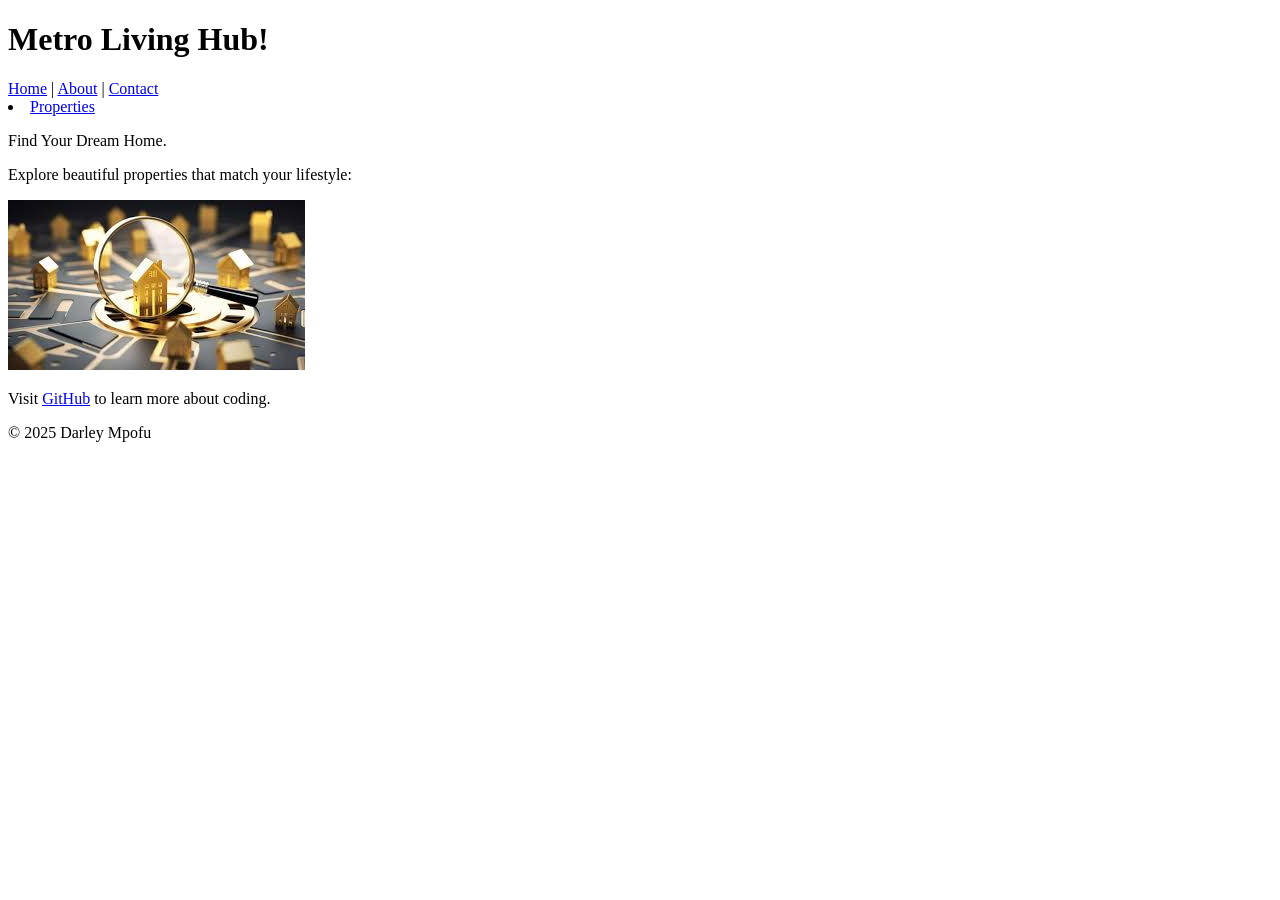
==== index.html @ c099d55d "Update index.html" ====
<!DOCTYPE html>

<html lang="en">

<head>

<meta charset="UTF-8">

<meta name="viewport" content="width=device-width, initial-scale=1.0">

<title>Metro Living Hub</title>
<link rel="stylesheet" href="styles.css">

</head>

<body>

<header>
  
</header>

<h1>Metro Living Hub!</h1></nav>
</ul>
  </li><a
<nav>
<a href="index.html">Home</a> |
<a href="about.html">About</a> |
<a href="contact.html">Contact</a>
    <li><a href="#properties">Properties</a></li>
</nav>
<main>

<p>Find Your Dream Home.</p>

<p>Explore beautiful properties that match your lifestyle:</p>

<img src="images.jpg" alt="A cute kitten">


<p>Visit <a href="https://github.com">GitHub</a> to learn more about coding.</p>

</main>


<footer>

<p>&copy; 2025 Darley Mpofu</p>

</footer>

</body>

</html>
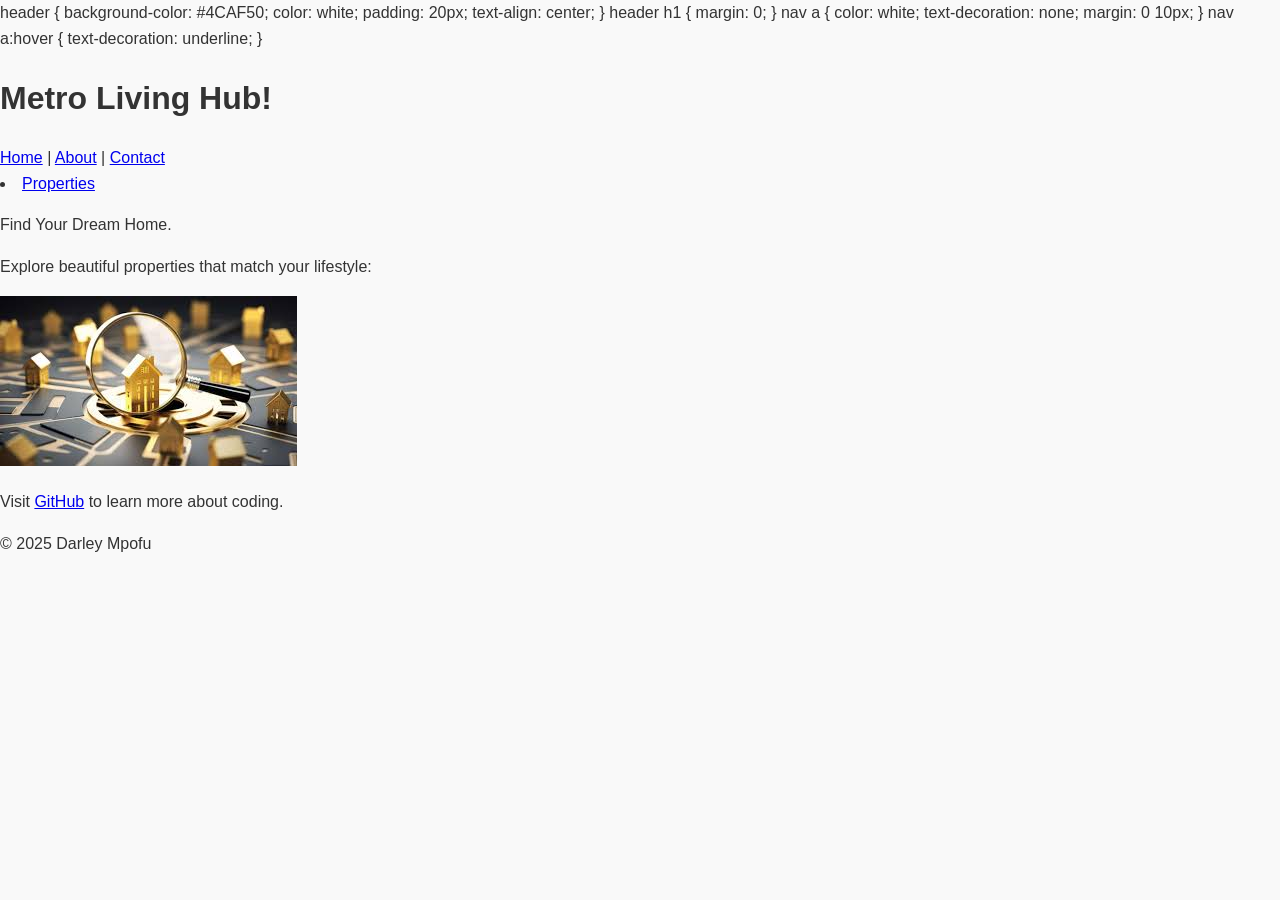
==== commit 340b5bde: "Update index.html" ====
--- a/index.html
+++ b/index.html
@@ -10,15 +10,27 @@
 
 <title>Metro Living Hub</title>
 <link rel="stylesheet" href="styles.css">
-
 </head>
-
 <body>
-
 <header>
-  
+  header {
+background-color: #4CAF50;
+color: white;
+padding: 20px;
+text-align: center;
+}
+header h1 {
+margin: 0;
+}
+nav a {
+color: white;
+text-decoration: none;
+margin: 0 10px;
+}
+nav a:hover {
+text-decoration: underline;
+}
 </header>
-
 <h1>Metro Living Hub!</h1></nav>
 </ul>
   </li><a
@@ -29,25 +41,13 @@
     <li><a href="#properties">Properties</a></li>
 </nav>
 <main>
-
 <p>Find Your Dream Home.</p>
-
 <p>Explore beautiful properties that match your lifestyle:</p>
-
 <img src="images.jpg" alt="A cute kitten">
-
-
 <p>Visit <a href="https://github.com">GitHub</a> to learn more about coding.</p>
-
 </main>
-
-
 <footer>
-
 <p>&copy; 2025 Darley Mpofu</p>
-
 </footer>
-
 </body>
-
 </html>
--- a/styles.css
+++ b/styles.css
@@ -0,0 +1,8 @@
+body {
+font-family: Arial, sans-serif;
+color: #333;
+background-color: #f9f9f9;
+margin: 0;
+padding: 0;
+line-height: 1.6;
+}
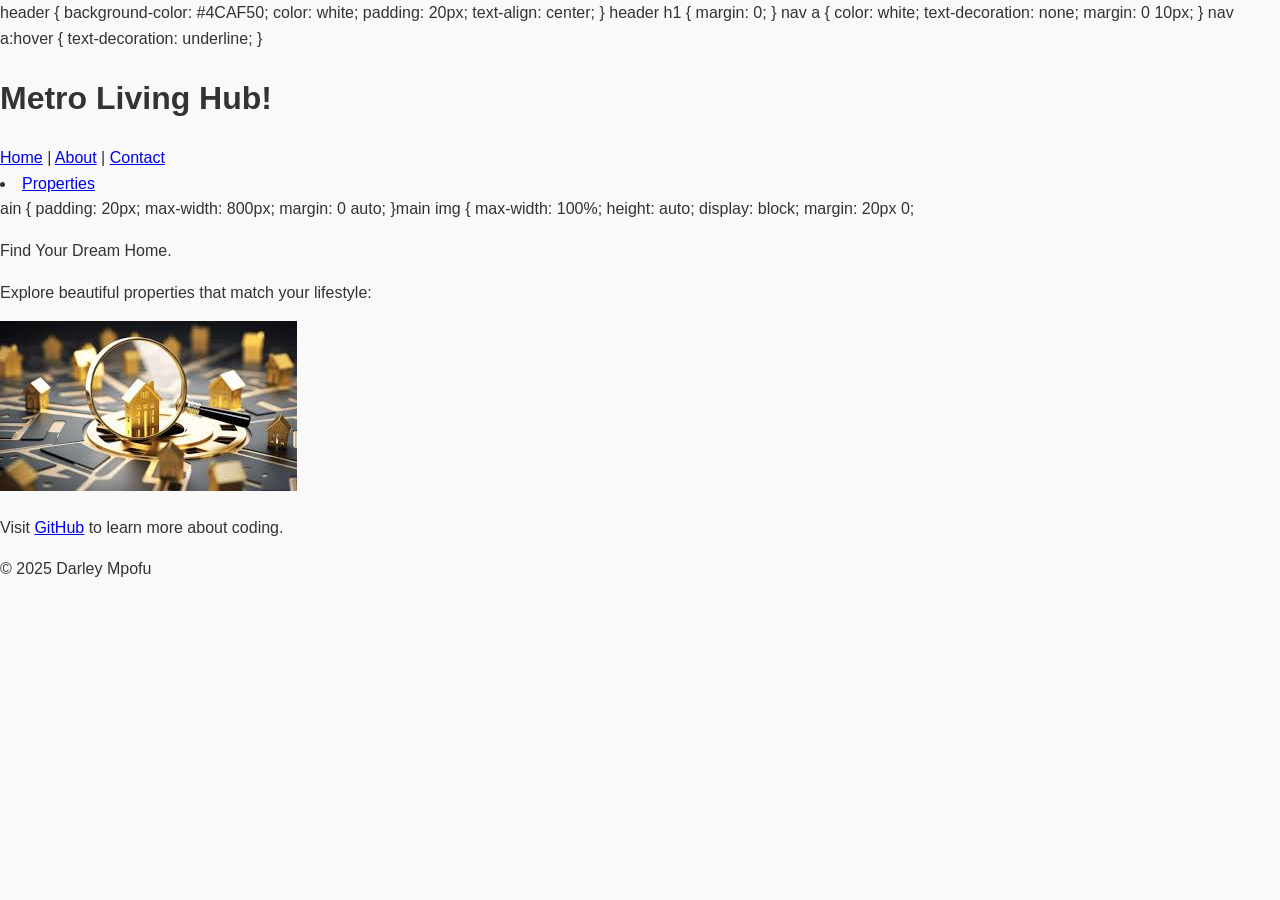
==== commit 39ddbb61: "Update index.html" ====
--- a/index.html
+++ b/index.html
@@ -41,6 +41,15 @@
     <li><a href="#properties">Properties</a></li>
 </nav>
 <main>
+ain {
+padding: 20px;
+max-width: 800px;
+margin: 0 auto;
+}main img {
+max-width: 100%;
+height: auto;
+display: block;
+margin: 20px 0;  
 <p>Find Your Dream Home.</p>
 <p>Explore beautiful properties that match your lifestyle:</p>
 <img src="images.jpg" alt="A cute kitten">
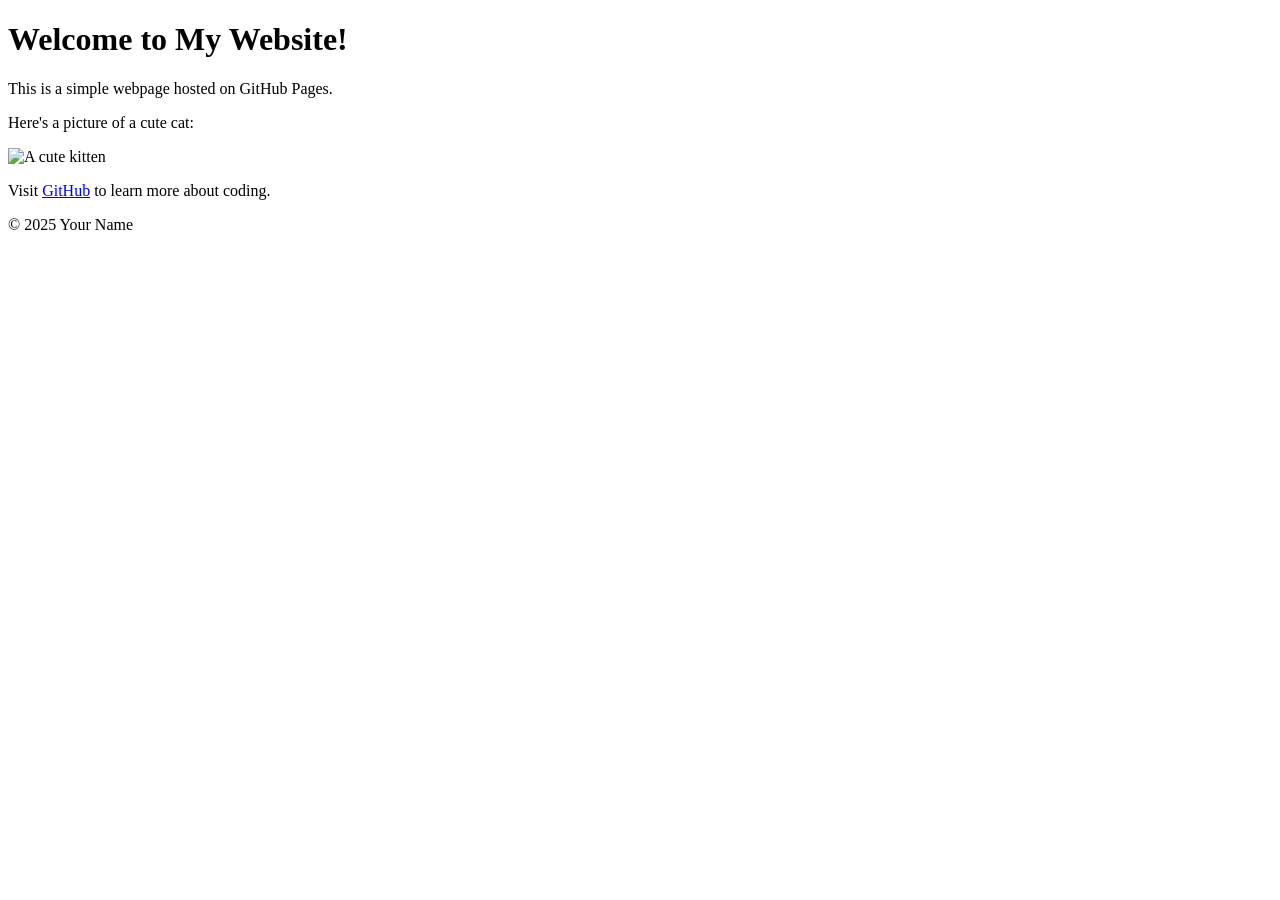
==== commit cf841244: "Add files via upload" ====
--- a/index.html
+++ b/index.html
@@ -8,55 +8,39 @@
 
 <meta name="viewport" content="width=device-width, initial-scale=1.0">
 
-<title>Metro Living Hub</title>
-<link rel="stylesheet" href="styles.css">
+<title>My First GitHub Page</title>
+
 </head>
+
 <body>
+
 <header>
-  header {
-background-color: #4CAF50;
-color: white;
-padding: 20px;
-text-align: center;
-}
-header h1 {
-margin: 0;
-}
-nav a {
-color: white;
-text-decoration: none;
-margin: 0 10px;
-}
-nav a:hover {
-text-decoration: underline;
-}
+
+<h1>Welcome to My Website!</h1>
+
 </header>
-<h1>Metro Living Hub!</h1></nav>
-</ul>
-  </li><a
-<nav>
-<a href="index.html">Home</a> |
-<a href="about.html">About</a> |
-<a href="contact.html">Contact</a>
-    <li><a href="#properties">Properties</a></li>
-</nav>
+
+
 <main>
-ain {
-padding: 20px;
-max-width: 800px;
-margin: 0 auto;
-}main img {
-max-width: 100%;
-height: auto;
-display: block;
-margin: 20px 0;  
-<p>Find Your Dream Home.</p>
-<p>Explore beautiful properties that match your lifestyle:</p>
-<img src="images.jpg" alt="A cute kitten">
+
+<p>This is a simple webpage hosted on GitHub Pages.</p>
+
+<p>Here's a picture of a cute cat:</p>
+
+<img src="https://placekitten.com/200/300" alt="A cute kitten">
+
+
 <p>Visit <a href="https://github.com">GitHub</a> to learn more about coding.</p>
+
 </main>
+
+
 <footer>
-<p>&copy; 2025 Darley Mpofu</p>
+
+<p>&copy; 2025 Your Name</p>
+
 </footer>
+
 </body>
-</html>
+
+</html>
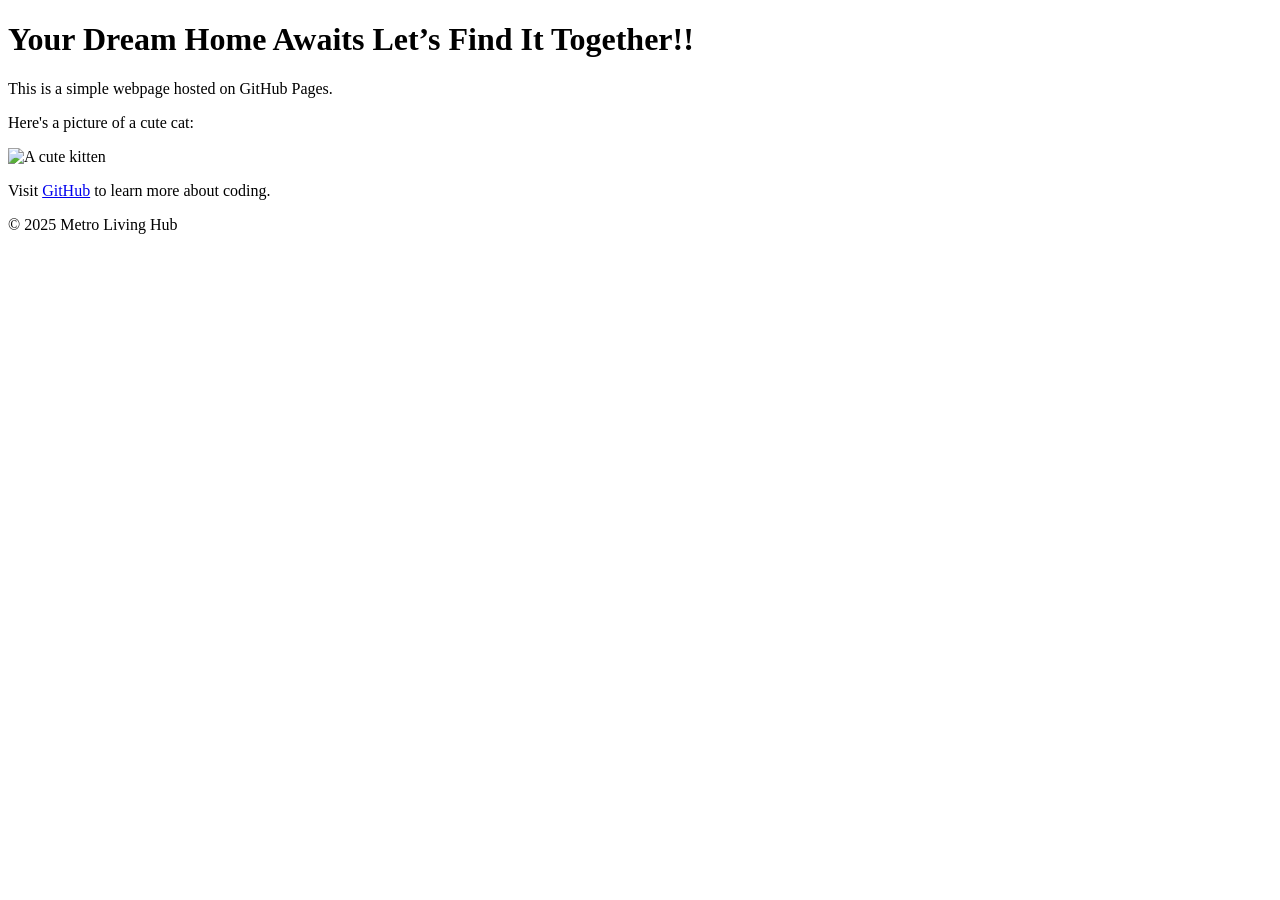
==== commit b5886eeb: "Update index.html" ====
--- a/index.html
+++ b/index.html
@@ -8,7 +8,7 @@
 
 <meta name="viewport" content="width=device-width, initial-scale=1.0">
 
-<title>My First GitHub Page</title>
+<title>Metro Living Hub</title>
 
 </head>
 
@@ -16,7 +16,7 @@
 
 <header>
 
-<h1>Welcome to My Website!</h1>
+<h1>Your Dream Home Awaits Let’s Find It Together!!</h1>
 
 </header>
 
@@ -27,7 +27,7 @@
 
 <p>Here's a picture of a cute cat:</p>
 
-<img src="https://placekitten.com/200/300" alt="A cute kitten">
+<img src="real.jfif" alt="A cute kitten">
 
 
 <p>Visit <a href="https://github.com">GitHub</a> to learn more about coding.</p>
@@ -37,10 +37,10 @@
 
 <footer>
 
-<p>&copy; 2025 Your Name</p>
+<p>&copy; 2025 Metro Living Hub</p>
 
 </footer>
 
 </body>
 
-</html>+</html>
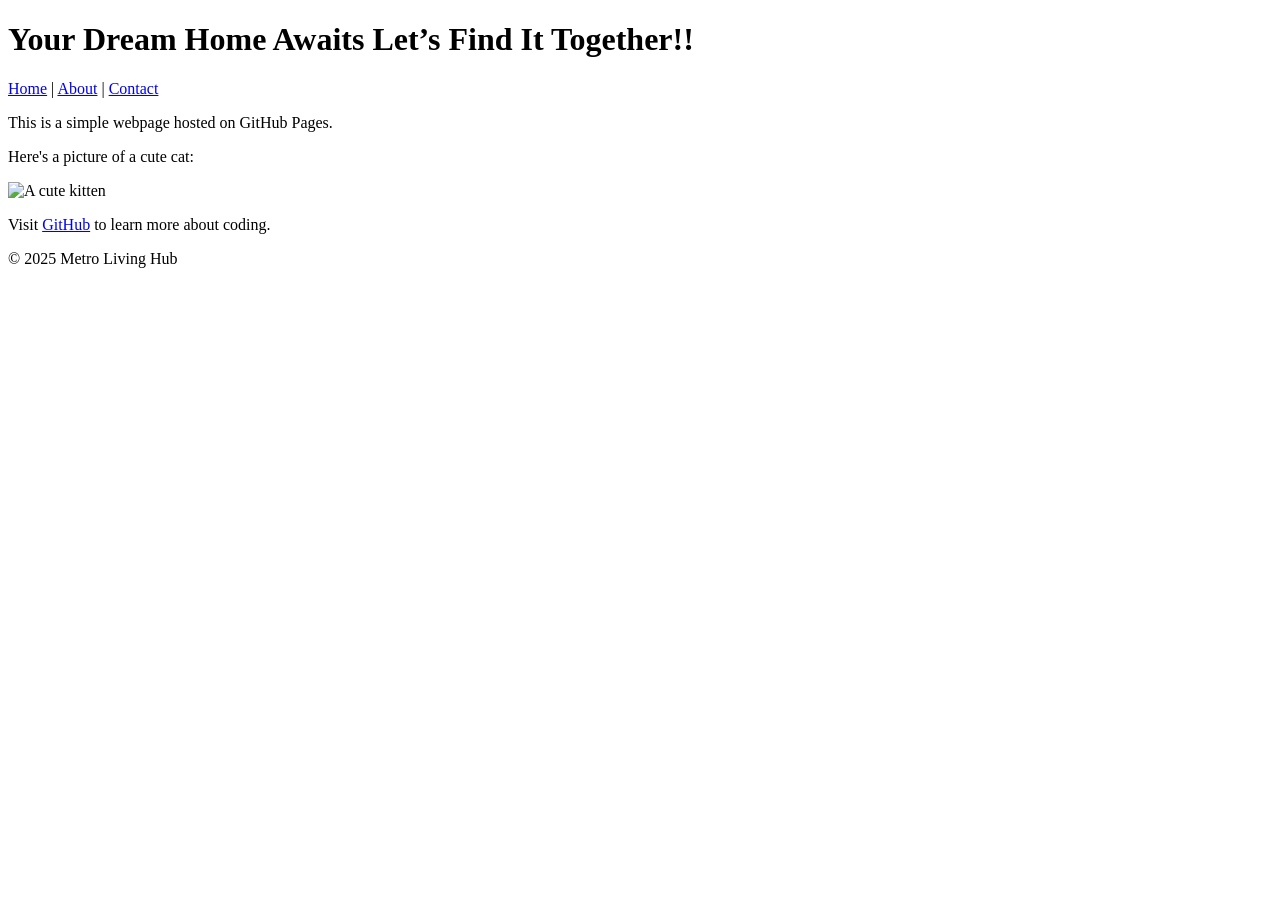
==== commit beacda6e: "Update index.html" ====
--- a/index.html
+++ b/index.html
@@ -1,46 +1,27 @@
 <!DOCTYPE html>
-
 <html lang="en">
-
 <head>
-
 <meta charset="UTF-8">
-
 <meta name="viewport" content="width=device-width, initial-scale=1.0">
-
 <title>Metro Living Hub</title>
-
 </head>
-
 <body>
-
 <header>
-
 <h1>Your Dream Home Awaits Let’s Find It Together!!</h1>
-
 </header>
-
-
+<nav>
+<a href="index.html">Home</a> |
+<a href="about.html">About</a> |
+<a href="contact.html">Contact</a>
+</nav>
 <main>
-
 <p>This is a simple webpage hosted on GitHub Pages.</p>
-
 <p>Here's a picture of a cute cat:</p>
-
 <img src="real.jfif" alt="A cute kitten">
-
-
 <p>Visit <a href="https://github.com">GitHub</a> to learn more about coding.</p>
-
 </main>
-
-
 <footer>
-
 <p>&copy; 2025 Metro Living Hub</p>
-
 </footer>
-
 </body>
-
 </html>
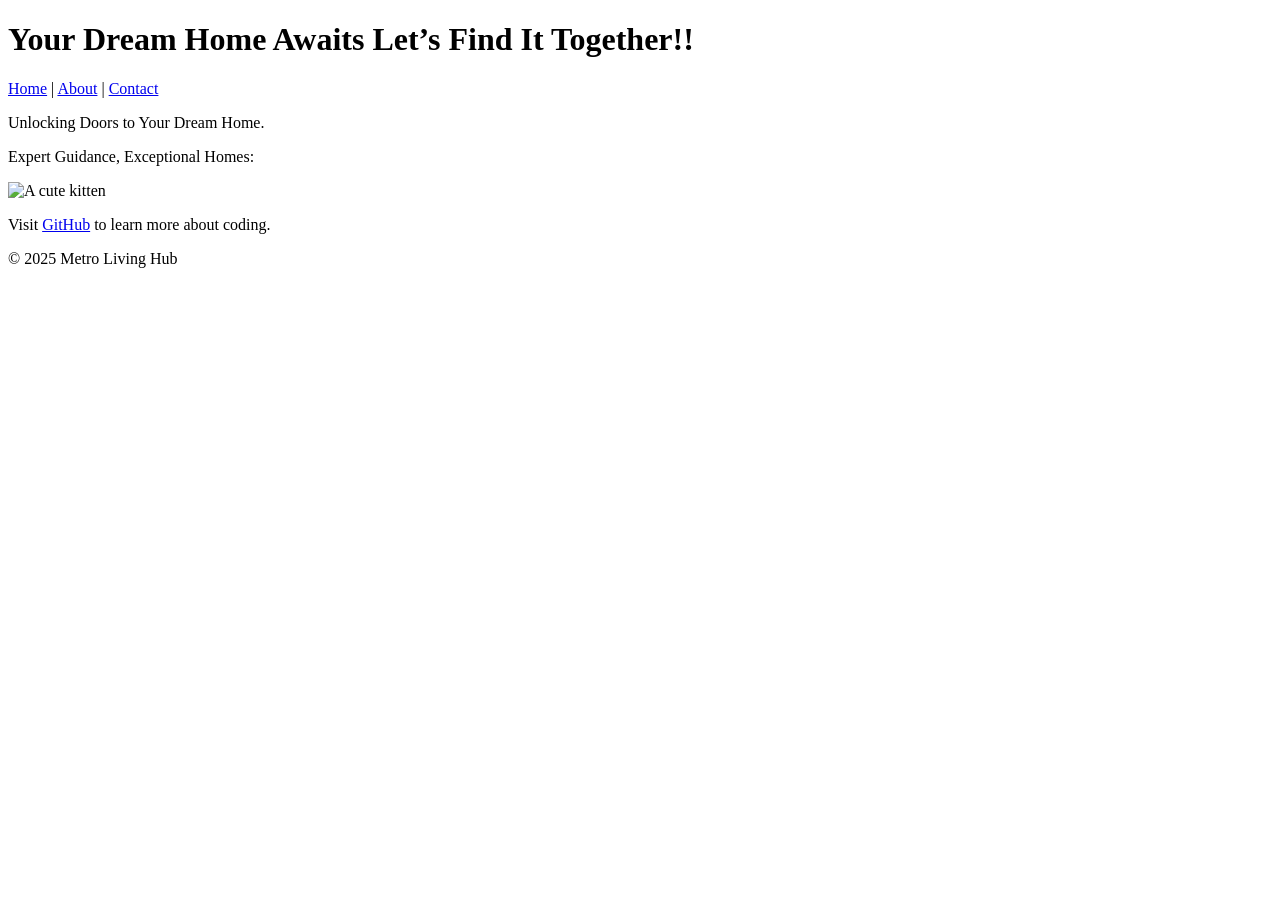
==== commit 245c7451: "Update index.html" ====
--- a/index.html
+++ b/index.html
@@ -15,8 +15,8 @@
 <a href="contact.html">Contact</a>
 </nav>
 <main>
-<p>This is a simple webpage hosted on GitHub Pages.</p>
-<p>Here's a picture of a cute cat:</p>
+<p>Unlocking Doors to Your Dream Home.</p>
+<p>Expert Guidance, Exceptional Homes:</p>
 <img src="real.jfif" alt="A cute kitten">
 <p>Visit <a href="https://github.com">GitHub</a> to learn more about coding.</p>
 </main>
